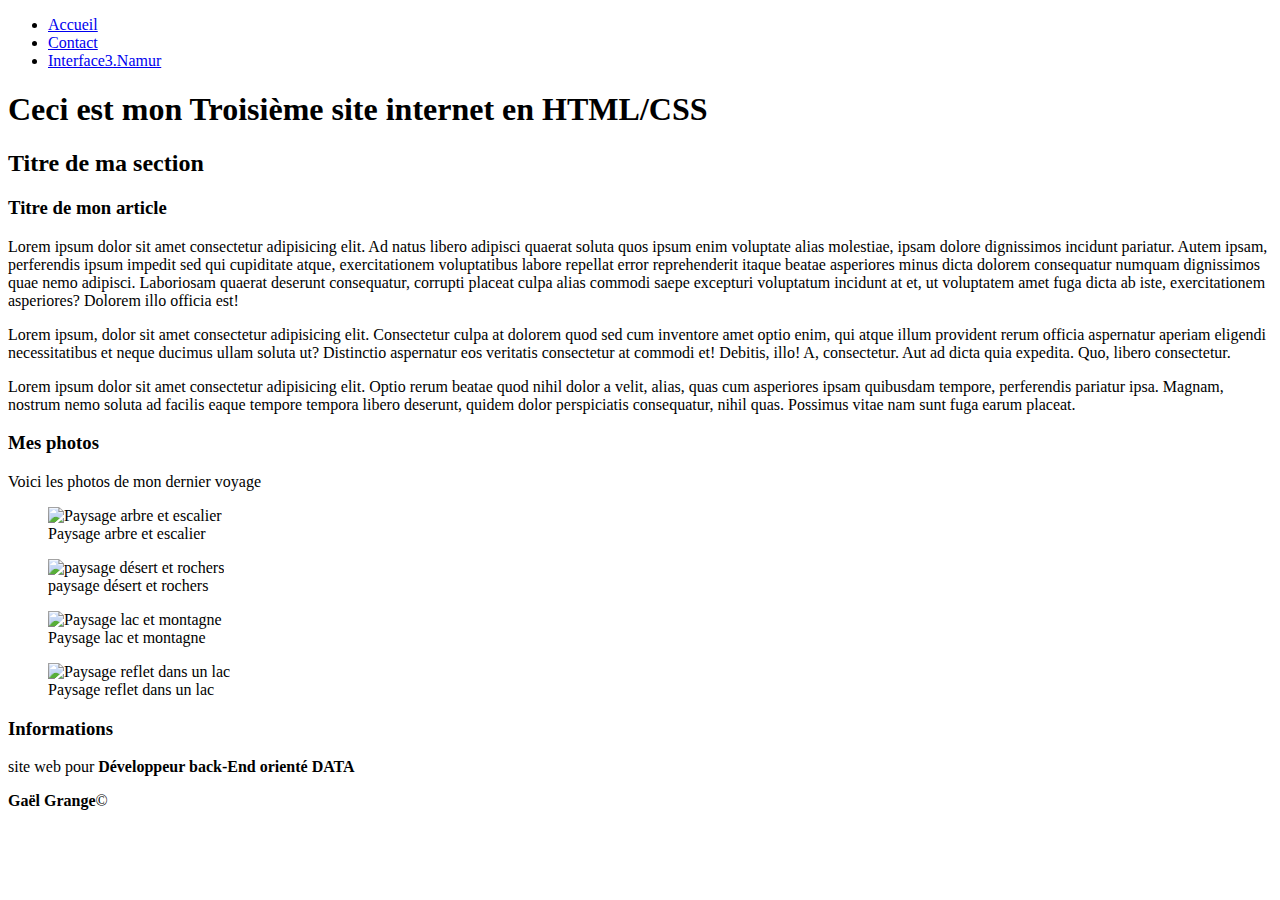
==== index.html @ e3e0a385 "Add files via upload" ====
<!DOCTYPE html>
<html lang="fr">
  <head>
    <meta charset="utf-8" />
    <title>Mon premier site web</title>
    <meta
      name="description"
      content="Ceci est mon Troisième site internet créer lors de ma formation"
    />
    <link rel="stylesheet" type="text/css" href="CSS/style.css" />
    <link
      href="https://fonts.googleapis.com/css2?family=Roboto:ital,wght@0,100;0,300;0,400;0,500;0,700;0,900;1,100;1,300;1,400;1,500;1,700;1,900&display=swap"
      rel="stylesheet"
    />
  </head>
  <body>
    <header>
      <div>
        <!-- cette div est vide car elle va nous servir à ajouter une image en css -->
      </div>
      <nav>
        <ul>
          <li>
            <a href="index.html" title="Aller à la page">Accueil</a>
          </li>
          <li>
            <a href="contact.html" title="Aller à la page">Contact</a>
          </li>
          <li>
            <a
              href="https://www.interface3namur.be/"
              title="Aller sur le site"
              target="_blank"
              >Interface3.Namur</a
            >
          </li>
        </ul>
      </nav>
    </header>
    <main>
      <h1>Ceci est mon Troisième site internet en HTML/CSS</h1>
      <h2 class="majuscule">Titre de ma section</h2>
      <article>
        <h3 class="souligne">Titre de mon article</h3>
        <p>
          Lorem ipsum dolor sit amet consectetur adipisicing elit. Ad natus
          libero adipisci quaerat soluta quos ipsum enim voluptate alias
          molestiae, ipsam dolore dignissimos incidunt pariatur. Autem ipsam,
          perferendis ipsum impedit sed qui cupiditate atque, exercitationem
          voluptatibus labore repellat error reprehenderit itaque beatae
          asperiores minus dicta dolorem consequatur numquam dignissimos quae
          nemo adipisci. Laboriosam quaerat deserunt consequatur, corrupti
          placeat culpa alias commodi saepe excepturi voluptatum incidunt at et,
          ut voluptatem amet fuga dicta ab iste, exercitationem asperiores?
          Dolorem illo officia est!
        </p>
        <p>
          Lorem ipsum, dolor sit amet consectetur adipisicing elit. Consectetur
          culpa at dolorem quod sed cum inventore amet optio enim, qui atque
          illum provident rerum officia aspernatur aperiam eligendi
          necessitatibus et neque ducimus ullam soluta ut? Distinctio aspernatur
          eos veritatis consectetur at commodi et! Debitis, illo! A,
          consectetur. Aut ad dicta quia expedita. Quo, libero consectetur.
        </p>
        <p>
          Lorem ipsum dolor sit amet consectetur adipisicing elit. Optio rerum
          beatae quod nihil dolor a velit, alias, quas cum asperiores ipsam
          quibusdam tempore, perferendis pariatur ipsa. Magnam, nostrum nemo
          soluta ad facilis eaque tempore tempora libero deserunt, quidem dolor
          perspiciatis consequatur, nihil quas. Possimus vitae nam sunt fuga
          earum placeat.
        </p>
      </article>
      <article>
        <h3>Mes photos</h3>
        <p>Voici les photos de mon dernier voyage</p>
        <div id="gallery" class="flexing">
          <figure>
            <img
              src="../site/img/landscape-01.jpg"
              alt="Paysage arbre et escalier"
            />
            <figcaption>Paysage arbre et escalier</figcaption>
          </figure>
          <figure>
            <img
              src="../site/img/landscape-02.jpg"
              alt="paysage désert et rochers"
            />
            <figcaption>paysage désert et rochers</figcaption>
          </figure>
          <figure>
            <img
              src="../site/img/landscape-03.jpg"
              alt="Paysage lac et montagne"
            />
            <figcaption>Paysage lac et montagne</figcaption>
          </figure>
          <figure>
            <img
              src="../site/img/landscape-04.jpg"
              alt="Paysage reflet dans un lac"
            />
            <figcaption>Paysage reflet dans un lac</figcaption>
          </figure>
        </div>
      </article>
    </main>
  </body>
  <footer>
    <h3 class="souligne majuscule">Informations</h3>
    <p>site web pour <strong>Développeur back-End orienté DATA</strong></p>
    <p><strong>Gaël Grange</strong>&copy</p>
  </footer>
</html>
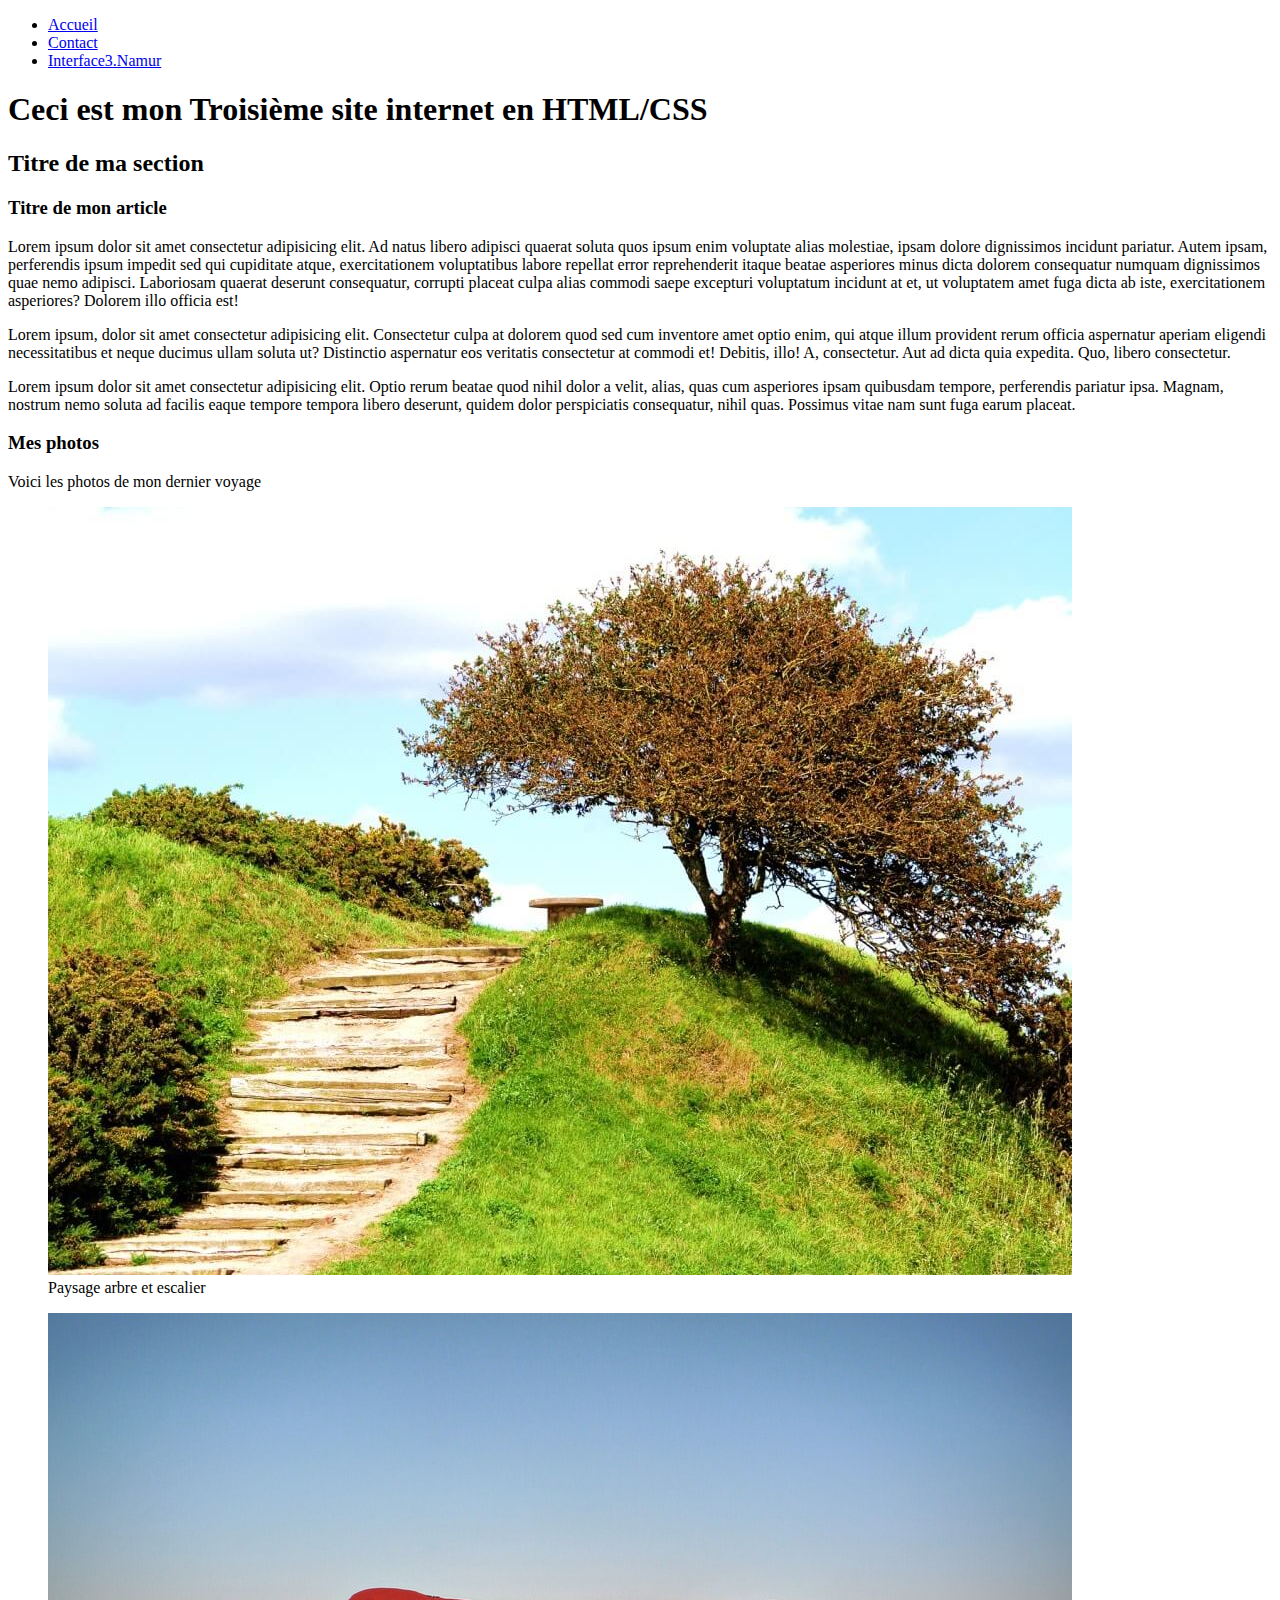
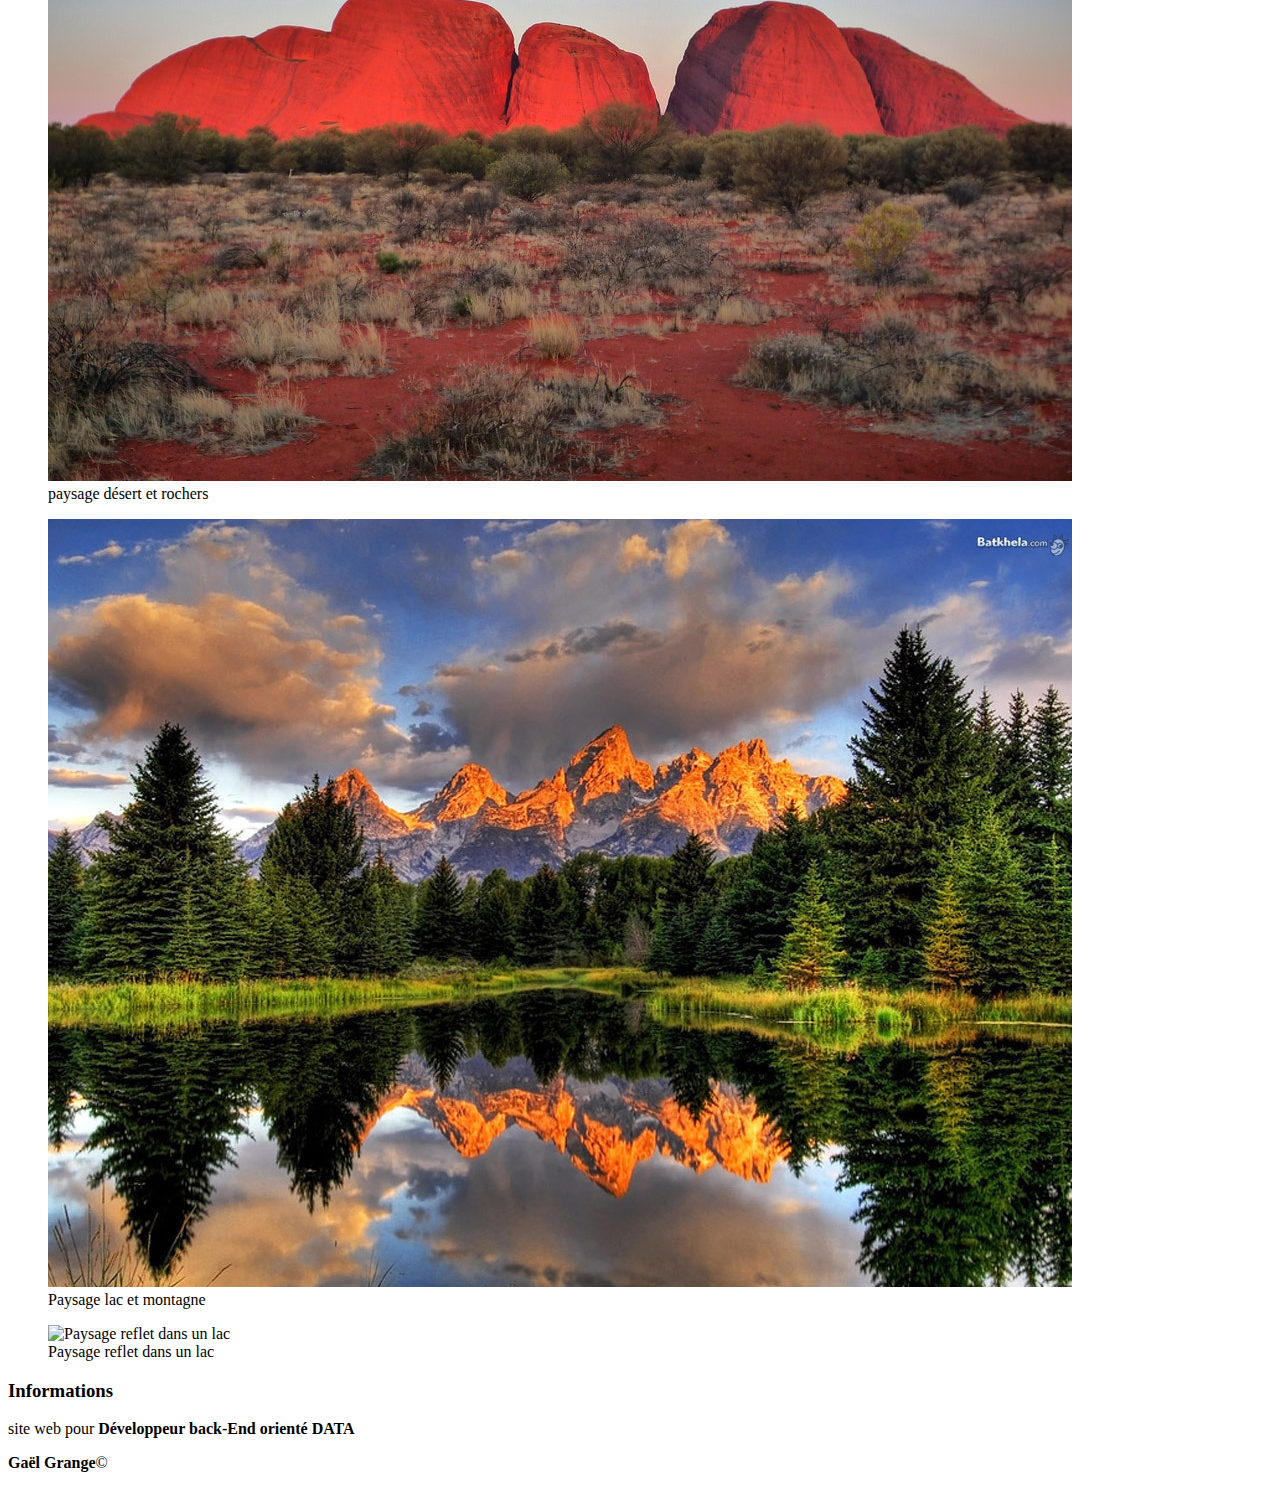
==== commit 1da4aa2d: "Mise a jour des href" ====
--- a/index.html
+++ b/index.html
@@ -76,29 +76,20 @@
         <p>Voici les photos de mon dernier voyage</p>
         <div id="gallery" class="flexing">
           <figure>
-            <img
-              src="../site/img/landscape-01.jpg"
-              alt="Paysage arbre et escalier"
-            />
+            <img src="img/landscape-01.jpg" alt="Paysage arbre et escalier" />
             <figcaption>Paysage arbre et escalier</figcaption>
           </figure>
           <figure>
-            <img
-              src="../site/img/landscape-02.jpg"
-              alt="paysage désert et rochers"
-            />
+            <img src="img/landscape-02.jpg" alt="paysage désert et rochers" />
             <figcaption>paysage désert et rochers</figcaption>
           </figure>
           <figure>
-            <img
-              src="../site/img/landscape-03.jpg"
-              alt="Paysage lac et montagne"
-            />
+            <img src="img/landscape-03.jpg" alt="Paysage lac et montagne" />
             <figcaption>Paysage lac et montagne</figcaption>
           </figure>
           <figure>
             <img
-              src="../site/img/landscape-04.jpg"
+              src="site/img/landscape-04.jpg"
               alt="Paysage reflet dans un lac"
             />
             <figcaption>Paysage reflet dans un lac</figcaption>
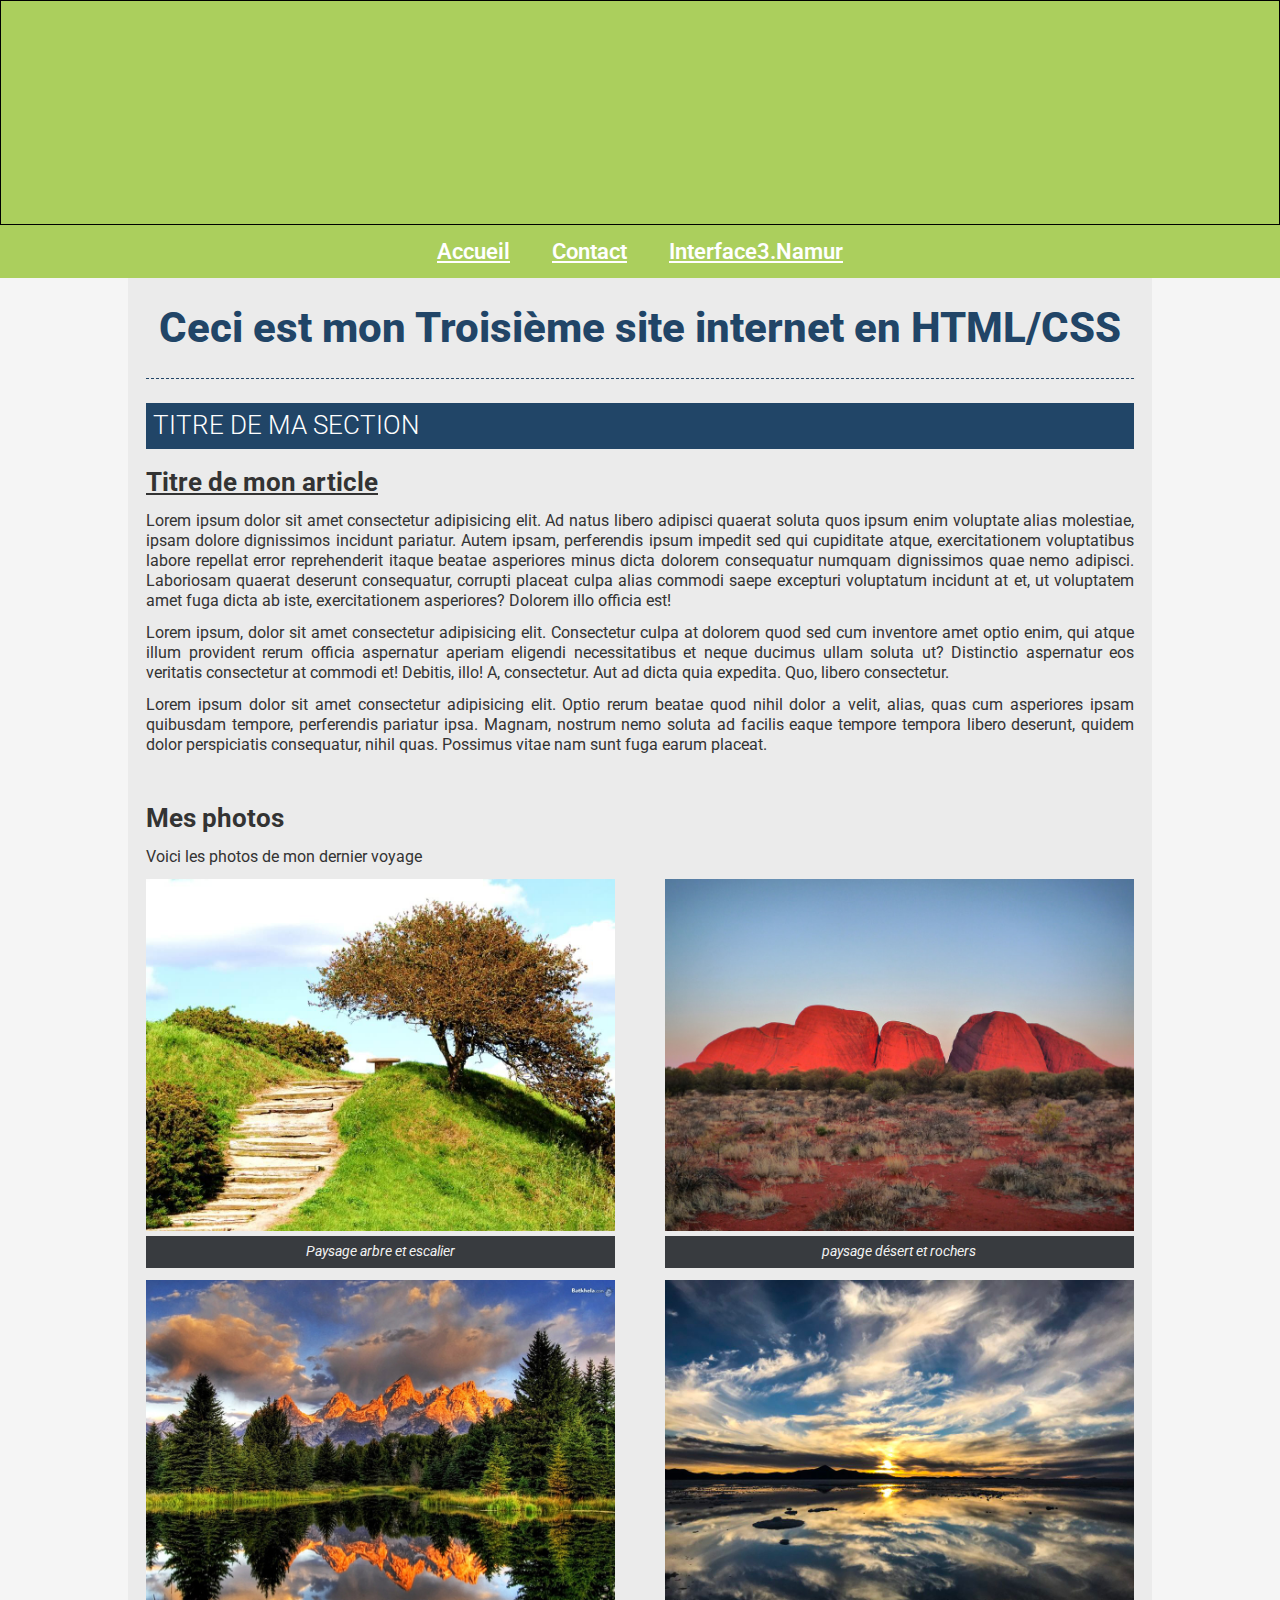
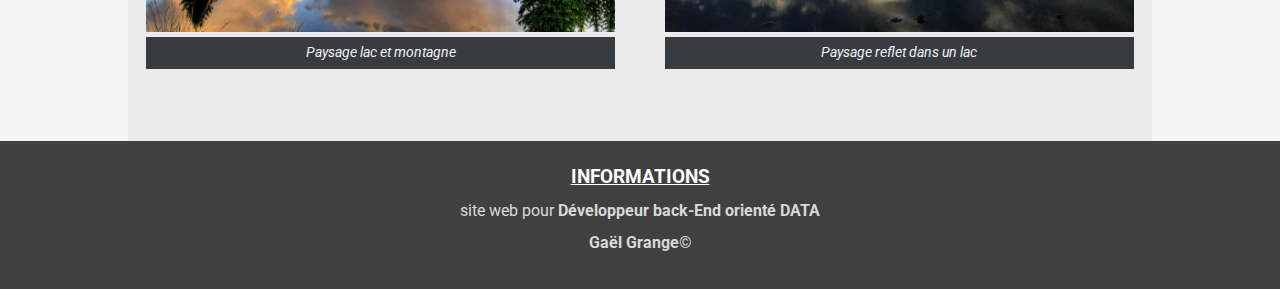
==== commit 12972574: "Add files via upload" ====
--- a/index.html
+++ b/index.html
@@ -7,7 +7,7 @@
       name="description"
       content="Ceci est mon Troisième site internet créer lors de ma formation"
     />
-    <link rel="stylesheet" type="text/css" href="CSS/style.css" />
+    <link rel="stylesheet" type="text/css" href="css/style.css" />
     <link
       href="https://fonts.googleapis.com/css2?family=Roboto:ital,wght@0,100;0,300;0,400;0,500;0,700;0,900;1,100;1,300;1,400;1,500;1,700;1,900&display=swap"
       rel="stylesheet"
@@ -88,10 +88,7 @@
             <figcaption>Paysage lac et montagne</figcaption>
           </figure>
           <figure>
-            <img
-              src="site/img/landscape-04.jpg"
-              alt="Paysage reflet dans un lac"
-            />
+            <img src="img/landscape-04.jpg" alt="Paysage reflet dans un lac" />
             <figcaption>Paysage reflet dans un lac</figcaption>
           </figure>
         </div>
--- a/css/style.css
+++ b/css/style.css
@@ -0,0 +1,204 @@
+/* Mise en forme générale */
+* {
+  box-sizing: border-box;
+  padding: 0;
+  margin: 0;
+}
+body {
+  background-color: rgb(245, 245, 245);
+  color: #333;
+  /* font-family: arial, Verdana, sans-serif; */
+  font-family: "Roboto", sans-serif;
+  font-size: 1em;
+  line-height: 1.25;
+}
+/* Mise en forme des images */
+img {
+  width: 100%;
+  height: auto;
+}
+/* Mise en place du header et de la navigation */
+header {
+  color: white;
+  background-color: rgba(163, 203, 77, 0.9);
+  padding-bottom: 1px;
+}
+/* ----------------------------------- BANNER ---------------------------- */
+header div {
+  border: 1px solid black;
+  height: 25vh;
+  background-image: url(img/banner-01.jpg);
+  background-repeat: no-repeat;
+  background-size: 100vw auto;
+  background-position: center;
+}
+header ul {
+  text-align: center;
+}
+header nav li {
+  margin: 12px;
+  list-style: none;
+  display: inline-block;
+}
+/* ------------------------------------- LINK ------------------------------ */
+header nav li a {
+  font-size: 1.4em;
+  font-weight: 600; /*poids de la police*/
+  padding: 7px;
+  color: rgb(255, 255, 255);
+}
+/* ---------------------------------- HOVER ---------------------------------- */
+header nav li a:hover {
+  color: rgb(186, 247, 54);
+  background-color: rgba(0, 0, 0, 0.5);
+  /* -webkit-animation: flip-2-hor-top-1 0.5s
+    cubic-bezier(0.455, 0.03, 0.515, 0.955) both;
+  animation: flip-2-hor-top-1 0.5s cubic-bezier(0.455, 0.03, 0.515, 0.955) both; */
+  transition: 2s;
+}
+p {
+  margin-bottom: 12px;
+}
+main {
+  padding: 24px 18px;
+  max-width: 1024px;
+  margin: 0 auto;
+  background-color: rgb(235, 235, 235);
+}
+main h1 {
+  color: #214567;
+  padding-bottom: 24px;
+  border-bottom: 1px dashed #214567;
+  font-size: 2.6em;
+  font-weight: 800;
+  margin-bottom: 24px;
+  text-align: center;
+}
+main p {
+  text-align: justify;
+}
+main h1 {
+  color: #214567;
+  padding-bottom: 24px;
+  border-bottom: 1px dashed #214567;
+  font-size: 2.6em;
+  font-weight: 800;
+  margin-bottom: 24px;
+  text-align: center;
+}
+main h2 {
+  font-size: 1.6em;
+  font-weight: 300;
+  margin-bottom: 18px;
+  color: #fff;
+  background-color: #214567;
+  padding: 7px;
+}
+main h3 {
+  font-size: 1.6em;
+  margin-bottom: 12px;
+}
+main article {
+  padding-bottom: 18px;
+  margin-bottom: 18px;
+}
+/* ------------- LISE EN PLACE DE LA GALLERIE D'IMAGES -------------------- */
+main figure {
+  margin-bottom: 12px;
+}
+main figcaption {
+  color: rgb(242, 242, 242);
+  background-color: #383b3f;
+  padding: 7px;
+  text-align: center;
+  font-style: italic;
+  font-size: 0.9em;
+}
+/* -------------------- MISE EN PLACE DU FOOTER ------------------- */
+footer {
+  color: rgb(217, 217, 217);
+  background-color: rgb(64, 64, 64);
+  padding: 24px 18px;
+  text-align: center;
+}
+footer h3 {
+  font-size: 1.2em;
+  margin-bottom: 12px;
+  color: white;
+}
+/* ------------------------- CLASS ------------------------ */
+.souligne {
+  text-decoration: underline;
+}
+.majuscule {
+  text-transform: uppercase;
+}
+@media screen and (min-width: 780px) {
+  .flexing {
+    display: flex;
+  }
+  /* ------------------------- ID --------------------------- */
+  #gallery {
+    justify-content: space-between;
+    flex-wrap: wrap;
+  }
+  #gallery figure {
+    width: 47.5%;
+  }
+}
+/* --------------------------TABLE------------------------- */
+
+table {
+  width: auto;
+  text-align: center;
+  margin: 12px auto;
+  border-bottom: 2px solid rgba(163, 203, 77, 0.9);
+  border-collapse: collapse;
+  box-shadow: 0px 12px 50px rgba(5, 5, 5, 0.2);
+}
+thead {
+  background-color: rgba(163, 203, 77, 0.9);
+}
+th,
+td {
+  padding: 15px 20px;
+}
+table div {
+  width: 100;
+}
+
+/* ------------------------FORM--------------------------- */
+main form div button {
+  text-align: center;
+}
+textarea {
+  width: 100%;
+  border: 2px solid #214767;
+  border-radius: 5px;
+}
+.tableau {
+  overflow-x: scroll;
+}
+.center {
+  text-align: center;
+  margin: 20px;
+}
+/* ------------------------BUTTON------------------------- */
+.valid {
+  border: none;
+  border-radius: 5px;
+  width: 10vw auto;
+  background-color: rgba(163, 203, 77, 0.9);
+  color: #214767;
+  padding: 12px 50px;
+  font-size: 1.1em;
+  margin: 10px;
+}
+.valid:hover {
+  background-color: #214767;
+  color: rgba(163, 203, 77, 0.9);
+  /* padding: 15px 53px;
+  font-size: 1.2em;
+  transition: 0.5s ease-in; */
+  transform: scale(1.1);
+}
